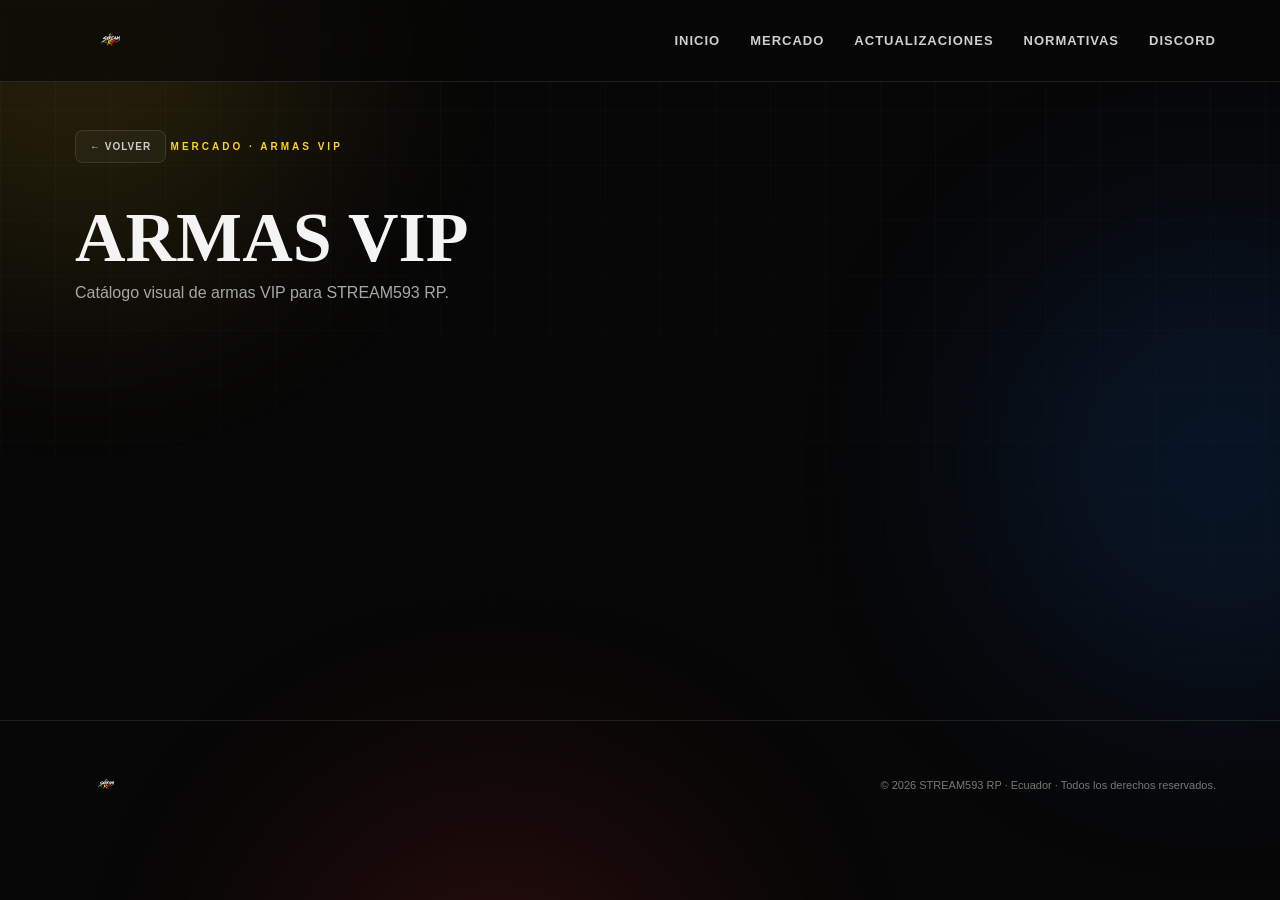
==== armas-vip.html @ 83f6e231 "Add files via upload" ====
<!DOCTYPE html>
<html lang="es">
<head>
<meta charset="UTF-8">
<meta name="viewport" content="width=device-width, initial-scale=1.0">
<title>STREAM593 RP | Armas VIP</title>
<link rel="stylesheet" href="style.css">
</head>
<body>
<div class="bg-grid"></div><div class="glow glow-yellow"></div><div class="glow glow-blue"></div><div class="glow glow-red"></div>
<header class="navbar">
  <a class="brand" href="index.html"><img src="assets/logo.png" alt="STREAM593 RP"></a>
  <nav id="nav"><a href="index.html">Inicio</a><a href="index.html#mercado">Mercado</a><a href="index.html#actualizaciones">Actualizaciones</a><a href="index.html#normas">Normativas</a><a href="https://discord.gg/wcqVMVRjY" target="_blank" rel="noopener">Discord</a></nav>
</header>
<main>
<section class="section category-page" style="min-height:80vh;padding-top:130px">
  <a class="back-button" href="index.html#mercado" style="display:inline-block;text-decoration:none">← VOLVER</a>
  <span class="tag">MERCADO · ARMAS VIP</span>
  <h2>Armas VIP</h2>
  <p class="category-description">Catálogo visual de armas VIP para STREAM593 RP.</p>
  <div id="weaponsGrid" class="market-grid"></div>
</section>
</main>
<footer><div class="footer-brand"><img src="assets/logo.png" alt="STREAM593 RP"></div><p>© 2026 STREAM593 RP · Ecuador · Todos los derechos reservados.</p></footer>
<script src="catalogo.js"></script><script src="script.js"></script>
</body>
</html>
---- style.css ----
:root{--bg:#070707;--panel:rgba(18,18,18,.72);--line:rgba(255,255,255,.10);--text:#f4f4f4;--muted:#a7a7a7;--yellow:#ffd21a;--blue:#1677ff;--red:#ef3030}
*{box-sizing:border-box;margin:0;padding:0}html{scroll-behavior:smooth}body{font-family:"Space Grotesk",sans-serif;background:var(--bg);color:var(--text);overflow-x:hidden}a{color:inherit;text-decoration:none}
.bg-grid{position:fixed;inset:0;z-index:-4;background-image:linear-gradient(rgba(255,255,255,.025) 1px,transparent 1px),linear-gradient(90deg,rgba(255,255,255,.025) 1px,transparent 1px);background-size:55px 55px;mask-image:linear-gradient(to bottom,#000,transparent 90%)}.glow{position:fixed;width:480px;height:480px;border-radius:50%;filter:blur(110px);opacity:.12;z-index:-3;pointer-events:none}.glow-yellow{background:var(--yellow);top:-200px;left:-160px}.glow-blue{background:var(--blue);right:-180px;top:25%}.glow-red{background:var(--red);left:20%;bottom:-350px}
.navbar{height:82px;position:fixed;top:0;left:0;right:0;z-index:10;display:flex;align-items:center;justify-content:space-between;padding:0 clamp(20px,5vw,80px);background:rgba(7,7,7,.68);backdrop-filter:blur(16px);border-bottom:1px solid var(--line)}.brand img{width:94px;height:68px;object-fit:contain}nav{display:flex;gap:30px;font-size:13px;font-weight:600;text-transform:uppercase;letter-spacing:1px}nav a{color:#cfcfcf;transition:.2s}nav a:hover{color:var(--yellow)}.menu-toggle{display:none;background:none;border:0;color:white;font-size:26px}
.hero{min-height:100vh;display:flex;align-items:center;justify-content:center;text-align:center;padding:120px 20px 70px;position:relative}.hero-content{max-width:850px}.status-pill{display:inline-flex;gap:9px;align-items:center;border:1px solid var(--line);background:rgba(255,255,255,.035);padding:8px 14px;border-radius:999px;font-size:11px;letter-spacing:2px;color:#bbb;margin-bottom:20px}.status-pill span{width:7px;height:7px;background:#42e36d;border-radius:50%;box-shadow:0 0 12px #42e36d}.hero-logo{width:min(330px,70vw);height:170px;object-fit:contain;filter:drop-shadow(0 0 25px rgba(255,210,26,.16))}.eyebrow{font-size:13px;letter-spacing:5px;color:var(--yellow);font-weight:700;margin-bottom:15px}h1{font-family:"Rajdhani";font-size:clamp(55px,9vw,105px);line-height:.85;text-transform:uppercase;letter-spacing:-2px}h1 strong{background:linear-gradient(90deg,var(--yellow),#fff 45%,var(--blue));-webkit-background-clip:text;color:transparent}.hero-text{max-width:650px;margin:25px auto;color:var(--muted);line-height:1.7;font-size:15px}.hero-buttons{display:flex;justify-content:center;gap:12px;flex-wrap:wrap;margin:28px 0}.btn{display:inline-flex;align-items:center;justify-content:center;gap:18px;padding:15px 23px;border-radius:8px;font-size:12px;font-weight:800;letter-spacing:1px;transition:.25s;border:1px solid var(--line)}.btn:hover{transform:translateY(-3px)}.btn-primary{background:var(--yellow);color:#080808;border-color:var(--yellow)}.btn-secondary{background:rgba(255,255,255,.05)}.connect-box{display:inline-flex;align-items:center;gap:13px;padding:10px 12px 10px 16px;border:1px solid var(--line);border-radius:8px;background:rgba(0,0,0,.35);color:#aaa;font-size:11px}.connect-box code{color:#eee}.connect-box button{border:0;background:#202020;color:#fff;padding:7px 9px;border-radius:5px;font-size:10px;font-weight:700;cursor:pointer}.scroll{position:absolute;bottom:25px;font-size:9px;letter-spacing:3px;color:#666}
.section{max-width:1180px;margin:auto;padding:110px 25px;scroll-margin-top:80px}.section-head{margin-bottom:45px}.tag{font-size:10px;letter-spacing:3px;color:var(--yellow);font-weight:800}.section h2,.discord-section h2{font-family:"Rajdhani";font-size:clamp(42px,6vw,70px);line-height:1;text-transform:uppercase;margin:10px 0}.section-head p,.category-description{color:var(--muted);max-width:680px;line-height:1.7}
.cards{display:grid;grid-template-columns:repeat(4,1fr);gap:12px}.feature-card{padding:28px;border:1px solid var(--line);background:linear-gradient(145deg,rgba(255,255,255,.045),rgba(255,255,255,.015));border-radius:12px;min-height:250px;transition:.25s;position:relative}.feature-card:hover{border-color:rgba(255,210,26,.4);transform:translateY(-5px)}.icon{font-size:32px;margin-bottom:45px}.feature-card h3{font-family:"Rajdhani";font-size:25px;text-transform:uppercase}.feature-card p,.update p{font-size:13px;color:var(--muted);line-height:1.6;margin-top:9px}.card-link{position:absolute;bottom:24px;left:28px;font-size:9px;letter-spacing:1.5px;color:var(--yellow);font-weight:800}
.market-grid{display:grid;grid-template-columns:repeat(3,1fr);gap:14px}.market-card{overflow:hidden;border:1px solid var(--line);border-radius:12px;background:rgba(255,255,255,.025);transition:.25s}.market-card:hover{transform:translateY(-5px);border-color:rgba(255,210,26,.45)}.market-image{width:100%;height:260px;display:block;object-fit:cover;background:#101010}.market-body{padding:21px}.market-category{font-size:9px;color:var(--yellow);letter-spacing:2px;font-weight:800}.market-body h3{font-family:"Rajdhani";font-size:25px;text-transform:uppercase;margin:9px 0 4px;line-height:1.05}.market-meta{font-size:12px;color:var(--muted);line-height:1.5}.market-bottom{display:flex;align-items:end;justify-content:space-between;gap:10px;margin-top:20px;padding-top:15px;border-top:1px solid var(--line)}.market-bottom strong{font-family:"Rajdhani";font-size:20px;color:#fff}.market-bottom span{font-size:9px;color:#777;text-align:right}.market-description{font-size:12px;color:#8d8d8d;line-height:1.6;margin-top:13px;padding-top:13px;border-top:1px solid rgba(255,255,255,.06)}.empty-market{grid-column:1/-1;padding:45px;border:1px dashed var(--line);border-radius:12px;color:#777;text-align:center}
.category-page h2{margin-bottom:6px}.back-button{border:1px solid var(--line);background:rgba(255,255,255,.04);color:#ccc;border-radius:8px;padding:10px 14px;margin-bottom:30px;cursor:pointer;font-size:10px;font-weight:800;letter-spacing:1px}
.update-grid{display:grid;grid-template-columns:repeat(3,1fr);gap:12px}.update{min-height:190px;border:1px solid var(--line);border-radius:12px;padding:27px;background:rgba(255,255,255,.025)}.update-label{font-size:9px;letter-spacing:2px;color:var(--blue);font-weight:800}.update h3{font-family:"Rajdhani";font-size:28px;text-transform:uppercase;margin:22px 0 5px}
.rule-list{border-top:1px solid var(--line)}.rule-list>div{display:grid;grid-template-columns:70px 1fr;gap:20px;padding:24px 0;border-bottom:1px solid var(--line);color:#aaa;font-size:14px;line-height:1.6}.rule-list b{font-family:"Rajdhani";font-size:30px;color:var(--yellow)}.rule-list strong{color:#eee}
.discord-section{margin:0 auto 100px;max-width:1180px;padding:55px;border:1px solid rgba(88,166,255,.2);border-radius:18px;background:radial-gradient(circle at 85% 50%,rgba(88,166,255,.12),transparent 35%),rgba(255,255,255,.025)}.discord-inner{display:flex;align-items:center;justify-content:space-between;gap:35px}.discord-section h2{max-width:650px}.discord-section p{color:var(--muted);line-height:1.7;max-width:650px}.btn-discord{background:#5865f2;border-color:#5865f2}
footer{border-top:1px solid var(--line);padding:35px clamp(20px,5vw,80px);display:flex;align-items:center;justify-content:space-between;gap:20px;color:#777;font-size:11px}.footer-brand img{width:85px;height:55px;object-fit:contain}footer a{color:#aaa;font-weight:700}.toast{position:fixed;right:25px;bottom:25px;background:#fff;color:#080808;padding:12px 17px;border-radius:8px;font-size:12px;font-weight:700;transform:translateY(100px);opacity:0;transition:.3s;z-index:30}.toast.show{transform:translateY(0);opacity:1}
@media(max-width:900px){nav{display:none;position:absolute;top:82px;left:0;right:0;background:rgba(7,7,7,.96);padding:20px;flex-direction:column;gap:18px;border-bottom:1px solid var(--line)}nav.open{display:flex}.menu-toggle{display:block}.cards{grid-template-columns:1fr 1fr}.market-grid{grid-template-columns:1fr 1fr}.update-grid{grid-template-columns:1fr}.discord-inner{flex-direction:column;align-items:flex-start}}
@media(max-width:520px){.cards,.market-grid{grid-template-columns:1fr}.hero{padding-top:105px}.hero-logo{height:145px}.connect-box{max-width:100%;font-size:9px}.section{padding:80px 20px}.market-image{height:220px}}
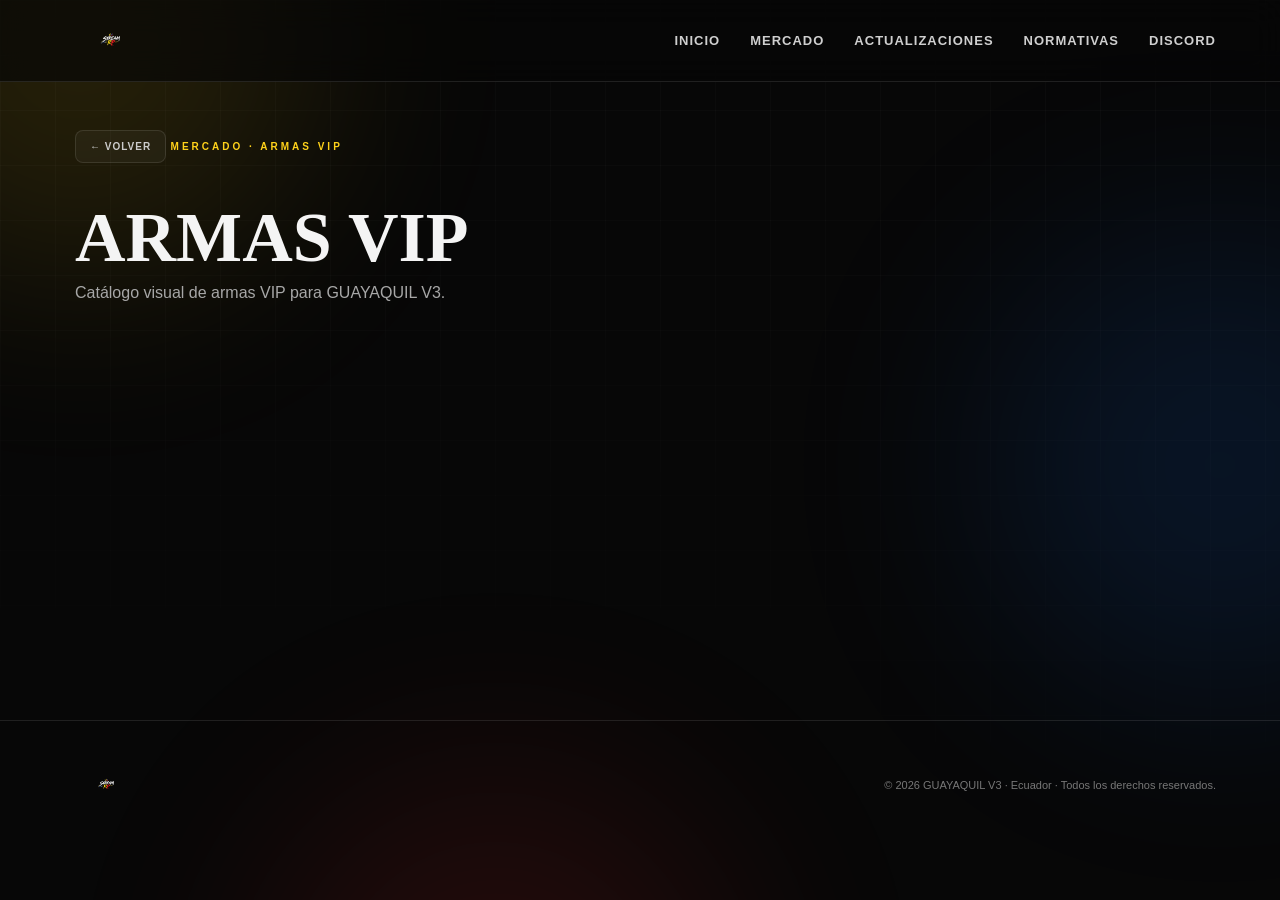
==== commit 7b623251: "Add files via upload" ====
--- a/armas-vip.html
+++ b/armas-vip.html
@@ -3,13 +3,13 @@
 <head>
 <meta charset="UTF-8">
 <meta name="viewport" content="width=device-width, initial-scale=1.0">
-<title>STREAM593 RP | Armas VIP</title>
+<title>GUAYAQUIL V3 | Armas VIP</title>
 <link rel="stylesheet" href="style.css">
 </head>
 <body>
 <div class="bg-grid"></div><div class="glow glow-yellow"></div><div class="glow glow-blue"></div><div class="glow glow-red"></div>
 <header class="navbar">
-  <a class="brand" href="index.html"><img src="assets/logo.png" alt="STREAM593 RP"></a>
+  <a class="brand" href="index.html"><img src="assets/logo.png" alt="GUAYAQUIL V3"></a>
   <nav id="nav"><a href="index.html">Inicio</a><a href="index.html#mercado">Mercado</a><a href="index.html#actualizaciones">Actualizaciones</a><a href="index.html#normas">Normativas</a><a href="https://discord.gg/wcqVMVRjY" target="_blank" rel="noopener">Discord</a></nav>
 </header>
 <main>
@@ -17,11 +17,11 @@
   <a class="back-button" href="index.html#mercado" style="display:inline-block;text-decoration:none">← VOLVER</a>
   <span class="tag">MERCADO · ARMAS VIP</span>
   <h2>Armas VIP</h2>
-  <p class="category-description">Catálogo visual de armas VIP para STREAM593 RP.</p>
+  <p class="category-description">Catálogo visual de armas VIP para GUAYAQUIL V3.</p>
   <div id="weaponsGrid" class="market-grid"></div>
 </section>
 </main>
-<footer><div class="footer-brand"><img src="assets/logo.png" alt="STREAM593 RP"></div><p>© 2026 STREAM593 RP · Ecuador · Todos los derechos reservados.</p></footer>
+<footer><div class="footer-brand"><img src="assets/logo.png" alt="GUAYAQUIL V3"></div><p>© 2026 GUAYAQUIL V3 · Ecuador · Todos los derechos reservados.</p></footer>
 <script src="catalogo.js"></script><script src="script.js"></script>
 </body>
 </html>
--- a/style.css
+++ b/style.css
@@ -14,3 +14,39 @@
 footer{border-top:1px solid var(--line);padding:35px clamp(20px,5vw,80px);display:flex;align-items:center;justify-content:space-between;gap:20px;color:#777;font-size:11px}.footer-brand img{width:85px;height:55px;object-fit:contain}footer a{color:#aaa;font-weight:700}.toast{position:fixed;right:25px;bottom:25px;background:#fff;color:#080808;padding:12px 17px;border-radius:8px;font-size:12px;font-weight:700;transform:translateY(100px);opacity:0;transition:.3s;z-index:30}.toast.show{transform:translateY(0);opacity:1}
 @media(max-width:900px){nav{display:none;position:absolute;top:82px;left:0;right:0;background:rgba(7,7,7,.96);padding:20px;flex-direction:column;gap:18px;border-bottom:1px solid var(--line)}nav.open{display:flex}.menu-toggle{display:block}.cards{grid-template-columns:1fr 1fr}.market-grid{grid-template-columns:1fr 1fr}.update-grid{grid-template-columns:1fr}.discord-inner{flex-direction:column;align-items:flex-start}}
 @media(max-width:520px){.cards,.market-grid{grid-template-columns:1fr}.hero{padding-top:105px}.hero-logo{height:145px}.connect-box{max-width:100%;font-size:9px}.section{padding:80px 20px}.market-image{height:220px}}
+
+
+/* ===== FICHA / COMPARADOR GUAYAQUIL V3 ===== */
+body.modal-open{overflow:hidden}
+.product-modal{position:fixed;inset:0;z-index:99999;display:none;align-items:center;justify-content:center;padding:24px}
+.product-modal.open{display:flex}
+.product-modal-backdrop{position:absolute;inset:0;background:rgba(0,0,0,.78);backdrop-filter:blur(8px)}
+.product-modal-card{position:relative;z-index:1;width:min(1000px,96vw);max-height:90vh;overflow:auto;display:grid;grid-template-columns:minmax(320px,1fr) minmax(300px,1fr);gap:28px;padding:28px;border:1px solid rgba(255,255,255,.14);border-radius:24px;background:rgba(12,12,18,.96);box-shadow:0 0 45px rgba(0,0,0,.6)}
+.product-modal-close{position:absolute;right:16px;top:12px;width:42px;height:42px;border:0;border-radius:50%;background:rgba(255,255,255,.08);color:#fff;font-size:30px;cursor:pointer;z-index:2}
+.product-modal-image-wrap{min-height:360px;display:flex;align-items:center;justify-content:center;border-radius:18px;background:rgba(255,255,255,.035);overflow:hidden}
+.product-modal-image-wrap img{width:100%;height:100%;max-height:560px;object-fit:contain}
+.product-modal-info{padding:18px 10px 10px}
+.product-modal-category{font-size:12px;letter-spacing:2px;opacity:.65}
+.product-modal-info h2{font-size:28px;line-height:1.15;margin:10px 0 18px}
+.product-modal-price{font-size:30px;margin-bottom:14px}
+.product-modal-price strong{font-size:34px}
+.product-modal-price .old-price{font-size:20px;text-decoration:line-through;opacity:.45;margin-right:12px}
+.product-modal-meta{display:inline-block;padding:7px 12px;border-radius:999px;background:rgba(255,255,255,.07);font-size:13px;margin-bottom:18px}
+.product-modal-info p{line-height:1.65;opacity:.78}
+.product-modal-actions{display:flex;gap:10px;flex-wrap:wrap;margin-top:25px}
+.modal-buy,.modal-back{display:inline-flex;align-items:center;justify-content:center;min-height:44px;padding:0 17px;border-radius:12px;border:1px solid rgba(255,255,255,.15);font-weight:700;text-decoration:none;cursor:pointer}
+.modal-buy{background:#fff;color:#111}
+.modal-back{background:rgba(255,255,255,.06);color:#fff}
+@media(max-width:760px){
+  .product-modal{padding:10px}
+  .product-modal-card{grid-template-columns:1fr;padding:18px;gap:8px;max-height:94vh}
+  .product-modal-image-wrap{min-height:240px}
+  .product-modal-info h2{font-size:22px}
+}
+
+.product-card{cursor:pointer}.product-card:focus{outline:2px solid rgba(255,255,255,.35);outline-offset:3px}.old-price{text-decoration:line-through;opacity:.45;margin-right:8px}
+
+.guayaquil-v3-hero{position:relative;overflow:hidden;min-height:520px;display:flex;align-items:center;justify-content:center;padding:0!important}
+.guayaquil-v3-art{display:block;width:100%;height:520px;object-fit:cover;object-position:center;position:relative;z-index:1}
+.guayaquil-v3-hero::after{content:"";position:absolute;inset:0;z-index:2;pointer-events:none;background:linear-gradient(90deg,rgba(0,0,0,.18),transparent 35%,transparent 65%,rgba(0,0,0,.18))}
+@media(max-width:760px){.guayaquil-v3-hero{min-height:300px}.guayaquil-v3-art{height:300px}}
